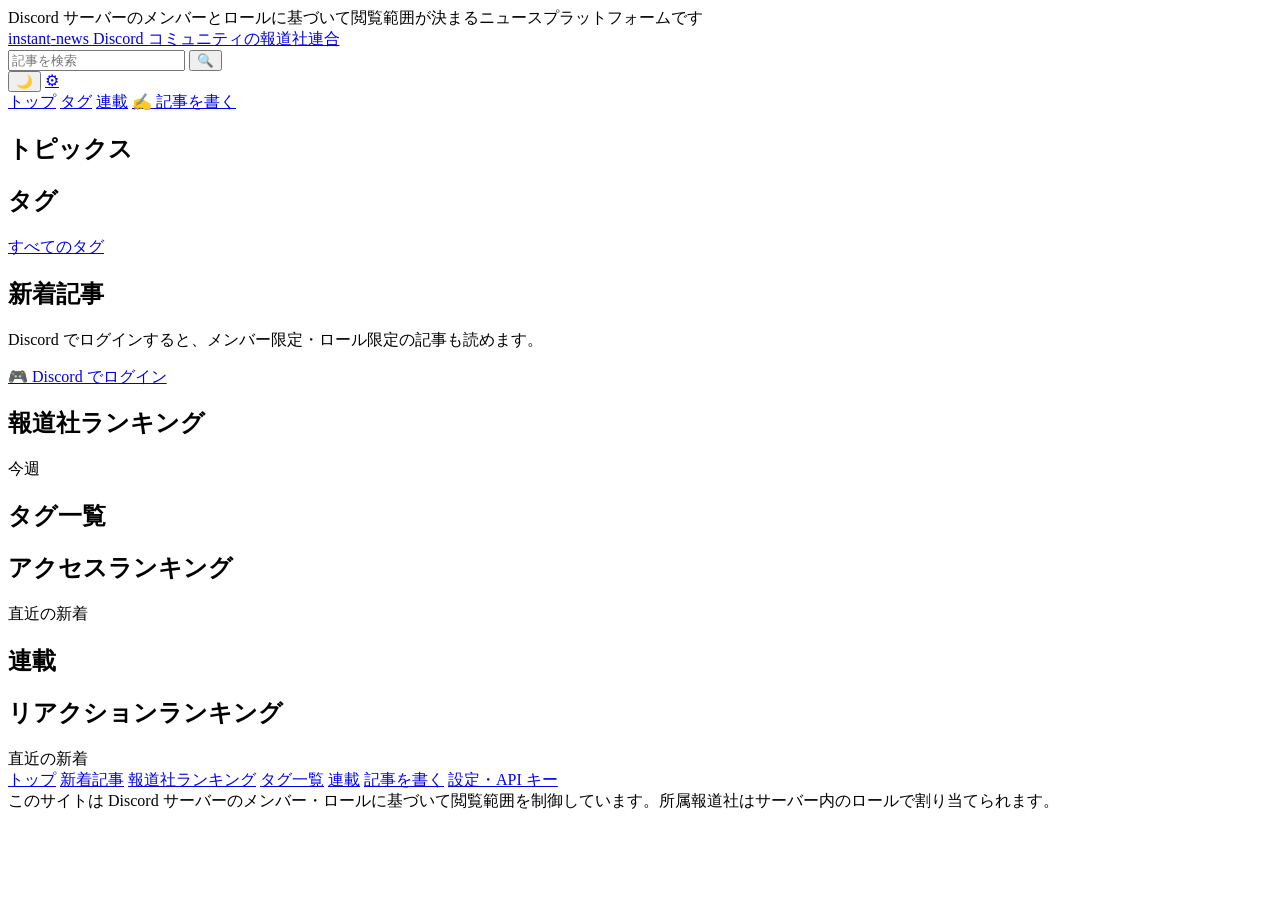
==== server/web/index.html @ e4c3b44e "Build the header and nav on every page from js/chrome.js - Replace the per-page header account area," ====
<!DOCTYPE html>
<html lang="ja">
<head>
<meta charset="UTF-8">
<meta name="viewport" content="width=device-width, initial-scale=1">
<title>instant-news</title>
<link rel="stylesheet" href="/static/css/style.css">
<!-- theme.js はモジュールではないため type を付けずに読み込む。head で同期的に読むのは、保存されたテーマを描画前に適用し、既定テーマで一瞬描画されてから切り替わるのを避けるため。 -->
<script src="/static/js/theme.js"></script>
</head>
<body>

<!-- 上部ユーティリティ帯 -->
<div class="topbar">
  <div class="container">
    <span class="promo">Discord サーバーのメンバーとロールに基づいて閲覧範囲が決まるニュースプラットフォームです</span>
  </div>
</div>

<!-- ロゴ・検索・ログイン -->
<header class="masthead">
  <div class="container">
    <a class="logo" href="/">
      <span class="mark">instant<span>-news</span></span>
      <span class="tag">Discord コミュニティの報道社連合</span>
    </a>
    <!-- 検索の宛先はトップ自身(/?q=)。検索結果の専用ページは無く、記事一覧の絞り込みをトップの状態として表す。 -->
    <form class="search" action="/" method="get">
      <input type="text" name="q" id="search-input" placeholder="記事を検索" aria-label="記事を検索">
      <button type="submit" aria-label="検索">🔍</button>
    </form>
    <!-- アカウント欄(ログイン導線、またはログイン済みの利用者名とログアウト)は js/chrome.js がこの先頭へ差し込む。 -->
    <div class="actions" data-actions>
      <button class="icon-btn" type="button" data-theme-toggle aria-label="テーマを切り替える">🌙</button>
      <a class="icon-btn" href="/settings" aria-label="設定">⚙</a>
    </div>
  </div>
</header>

<!--
  グローバルナビ。主役はカテゴリ(記事の主分類、単一必須)で、js/chrome.js が GET /api/categories から position 順に spacer の手前へ足す。
  カテゴリ集合はデプロイごとに異なるため、この HTML には 1 つも書かない。
  機能系の導線は spacer の右へ寄せて、別種であることを示す。
  トップは既定で現在地とし、欄のページ(/categories/{slug})では chrome.js がこの印を降ろして当の欄へ移す。
-->
<nav class="globalnav">
  <div class="container" data-globalnav>
    <a href="/" class="active">トップ</a>
    <span class="spacer"></span>
    <a href="#tags" class="util">タグ</a>
    <a href="#series" class="util">連載</a>
    <a href="/editor" class="write">✍ 記事を書く</a>
  </div>
</nav>

<noscript>
  <div class="container">
    <div class="notice"><span class="ic">⚠</span><div>このページは記事を JavaScript で読み込みます。JavaScript を有効にしてください。個々の記事のページは JavaScript 無しでも読めます。</div></div>
  </div>
</noscript>

<div class="container">
  <!-- 広告枠(header)。「広告」ラベルは style.css の .adslot::after が描画するため、この class を外してはならない。候補が無ければ api.js が枠ごと取り除く。 -->
  <div class="adslot header" id="ad-header">
    <div class="creative"></div>
  </div>
</div>

<main class="container layout">
  <!-- ===================== メイン列 ===================== -->
  <div class="main">

    <!-- 速報帯。一覧内のバッジだけでは埋もれるため専用の帯を置く。速報が無ければ帯そのものを出さない。 -->
    <div class="breaking-band" id="breaking" hidden></div>

    <!-- トピックス -->
    <section class="card">
      <div class="section-head">
        <h2>トピックス</h2>
      </div>
      <div class="body" id="topics-body"></div>
    </section>

    <!-- タグ。並べ替えと件数表示は応答に記事数が含まれる場合のみ行い、含まれない場合は取得した順に出す。 -->
    <section class="card trend">
      <div class="section-head">
        <h2>タグ</h2>
        <a class="more" href="#tags">すべてのタグ</a>
      </div>
      <div class="body" id="trend-body"></div>
    </section>

    <!--
      記事一覧。トップでは新着(latest_only=1)、/categories/{slug} ではその欄、?q= では検索結果、?series= ではその連載を出す。
      各行に 報道社 → カテゴリ → タグ → 記者 の順でメタを出す。報道社を一覧でも出すのは、加盟社の可視性を担保するため。
    -->
    <section class="card" id="articles">
      <div class="section-head">
        <h2 id="articles-title">新着記事</h2>
        <span class="more" id="articles-count" hidden></span>
      </div>
      <ul class="articles" id="articles-list"></ul>
      <div class="body" id="articles-status" hidden></div>
      <div class="body" id="articles-pager" style="text-align:center;" hidden></div>
    </section>

  </div>

  <!-- ===================== サイドバー ===================== -->
  <aside class="side">

    <!-- ログイン導線。ログイン済みなら取り除く。 -->
    <section class="card login-card" id="login-card">
      <div class="body">
        <p>Discord でログインすると、メンバー限定・ロール限定の記事も読めます。</p>
        <a class="btn-discord" data-login href="/auth/login">🎮 Discord でログイン</a>
      </div>
    </section>

    <!-- 報道社ランキング。投票もコメントも Discord へ委譲しているため、その写しの集計で算出できる。 -->
    <section class="card" id="publisher-ranking">
      <div class="section-head">
        <h2>報道社ランキング</h2>
        <span class="more">今週</span>
      </div>
      <div id="publisher-ranking-body"></div>
    </section>

    <!-- タグの全件。数が可変でナビに列挙できないため、トピック別に辿る入口はここが担う。 -->
    <section class="card" id="tags">
      <div class="section-head">
        <h2>タグ一覧</h2>
      </div>
      <div id="tagcloud-body"></div>
    </section>

    <!-- 広告枠(sidebar) -->
    <div class="adslot sidebar card" id="ad-sidebar">
      <div class="creative"></div>
    </div>

    <!-- アクセスランキング。全期間を集計する API は無いため、新着の取得結果を閲覧数で並べ替えたものであることを見出しの脇に明示する。 -->
    <section class="card">
      <div class="section-head">
        <h2>アクセスランキング</h2>
        <span class="more">直近の新着</span>
      </div>
      <div id="view-ranking-body"></div>
    </section>

    <!-- 連載(マガジン) -->
    <section class="card" id="series">
      <div class="section-head">
        <h2>連載</h2>
      </div>
      <div id="series-body"></div>
    </section>

    <!-- リアクションランキング。アクセスランキングと同じく、直近の新着の中での順位。 -->
    <section class="card">
      <div class="section-head">
        <h2>リアクションランキング</h2>
        <span class="more">直近の新着</span>
      </div>
      <div id="reaction-ranking-body"></div>
    </section>

  </aside>
</main>

<!-- フッター -->
<footer class="site-footer">
  <div class="container">
    <nav>
      <a href="/">トップ</a>
      <a href="#articles">新着記事</a>
      <a href="#publisher-ranking">報道社ランキング</a>
      <a href="#tags">タグ一覧</a>
      <a href="#series">連載</a>
      <a href="/editor">記事を書く</a>
      <a href="/settings">設定・API キー</a>
    </nav>
    <div class="copy">このサイトは Discord サーバーのメンバー・ロールに基づいて閲覧範囲を制御しています。所属報道社はサーバー内のロールで割り当てられます。</div>
  </div>
</footer>

<script type="module">
import { get, qs, escapeHtml, formatDateTime, articleUrl, renderAdSlot } from '/static/js/api.js';
import { mountChrome, listOf, displayName, avatarHtml, pubLogoHtml, tagIconHtml, cssUrlRaw } from '/static/js/chrome.js';

/* 1 度に取得する記事の件数。記事一覧に加えて、速報帯・トピックス・サイドバーの 2 つのランキングも同じ取得結果から組み立てる。 */
const PER_PAGE = 20;

/* 直近の新着。速報帯・トピックス・サイドバーのランキングが共有する。latest_only=1 は、相場のような定期記事の欄(categories.include_in_latest = 0)を横断的な新着から外す。 */
const LATEST_URL = '/api/articles' + qs({ latest_only: 1, page: 1, per_page: PER_PAGE });

/* 公開からこの時間内なら NEW を付ける。 */
const NEW_WITHIN_MS = 24 * 60 * 60 * 1000;

/* 一覧 1 行に出すタグの上限。全て出すと行が伸びて見出しが埋もれるため、残りは記事面に譲る。 */
const TAGS_PER_ROW = 3;

/* サイドバーのタグ一覧に出す上限。超えた分は件数だけを伝える(タグの索引ページが無く、リンク先を作れないため)。 */
const TAGCLOUD_LIMIT = 40;

const VISIBILITY_BADGE = {
  public: { cls: 'vis-public', label: '全体公開' },
  members: { cls: 'vis-members', label: 'メンバー限定' },
  restricted: { cls: 'vis-restricted', label: 'ロール限定' },
};

/* ---------------------------------------------------------------- 取得 */

/** 複数の描画で使い回す取得。await する箇所が非同期に散り、その間だけ未処理の rejection として警告されるため、ここで空の catch を足しておく。実際のエラー処理は await する側の try/catch が行う。 */
function share(promise) {
  promise.catch(() => {});
  return promise;
}

/** 例外から読者に見せる短い理由を取り出す。 */
function reasonOf(e) {
  return e && e.message ? e.message : String(e);
}

/* ---------------------------------------------------------------- 描画の部品 */

/** 空状態・エラーの文言。空を黙って隠すと、読み込みに失敗したのか本当に無いのかが読者にも運用者にも分からなくなる。 */
function noticeHtml(text, kind = 'info') {
  const cls = kind === 'error' ? 'notice' : 'notice info';
  const ic = kind === 'error' ? '⚠' : 'ℹ';
  return `<div class="${cls}"><span class="ic">${ic}</span><div>${escapeHtml(text)}</div></div>`;
}

/** data-bg へ退避しておいた画像 URL を背景として適用する。HTML を組み立てる段では属性値としてエスケープしておき、CSS としての解釈をこの 1 箇所へ集約する(style 属性へ文字列連結で差し込むと、URL の中身が CSS として解釈されうる)。style プロパティへの代入は HTML を経由しないため、HTML エスケープを掛けない cssUrlRaw を使う。 */
function applyBackgrounds(root) {
  for (const el of root.querySelectorAll('[data-bg]')) {
    el.style.backgroundImage = cssUrlRaw(el.dataset.bg);
    el.removeAttribute('data-bg');
  }
}

/** 差し込みと背景の適用をまとめて行う。 */
function setHtml(el, html) {
  el.innerHTML = html;
  applyBackgrounds(el);
}

/** 文言を出して領域を見せる。空の .body を残すと余白だけが居座るため、出すときに hidden を外す。 */
function showNotice(el, text, kind) {
  el.innerHTML = noticeHtml(text, kind);
  el.hidden = false;
}

/** サムネイル。カバー画像を持たない記事は灰色の枠のままにする(別の画像で埋めない)。 */
function thumbHtml(article, cls) {
  if (article.cover_image_url) return `<div class="${cls} ph" data-bg="${escapeHtml(article.cover_image_url)}"></div>`;
  return `<div class="${cls}"></div>`;
}

/** 公開直後の記事か。 */
function isNew(article) {
  const t = article.published_at ? new Date(article.published_at).getTime() : NaN;
  return Number.isFinite(t) && Date.now() - t < NEW_WITHIN_MS;
}

/** 公開時刻。秒まで出すのは、同じ分内に並んだ記事の前後関係を読めるようにするため。 */
function timeHtml(iso) {
  if (!iso) return '';
  return `<time datetime="${escapeHtml(iso)}">${escapeHtml(formatDateTime(iso))}</time>`;
}

/* ---------------------------------------------------------------- 記事一覧の行 */

/** 記事広告の開示。「広告」の 2 文字だけでは誰の広告か分からず開示にならないため、広告主名を必ず添える。名前が欠けている場合は黙って省かずに欠落そのものを出す(開示の不備は隠すべきものではない)。 */
function sponsorHtml(article) {
  if (article.sponsor_name) return `<span>提供: ${escapeHtml(article.sponsor_name)}</span>`;
  return '<span>提供元の表示がありません</span>';
}

/** 一覧 1 行のメタ情報。報道社を先頭側に置くのは、加盟社の可視性を一覧でも担保するため。 */
function metaHtml(article) {
  const parts = [];
  if (article.is_breaking) parts.push('<span class="badge breaking">速報</span>');
  if (article.is_sponsored) parts.push('<span class="badge sponsored">広告</span>');
  if (article.publisher) {
    const state = article.publisher.stance === 'state' ? '<span class="state">国営</span>' : '';
    parts.push(`<span class="publisher">${pubLogoHtml(article.publisher)}${escapeHtml(article.publisher.name)}${state}</span>`);
  }
  if (article.category) parts.push(`<span class="cat-chip">${escapeHtml(article.category.name)}</span>`);
  for (const tag of (article.tags || []).slice(0, TAGS_PER_ROW)) parts.push(`<span class="tag-chip">#${escapeHtml(tag.name)}</span>`);
  if (article.is_sponsored) parts.push(sponsorHtml(article));
  // byline_mode が publisher の記事は報道社名だけで署名する(著者は監査のために保持されるが表には出さない)。
  if (article.byline_mode !== 'publisher' && article.author) parts.push(`<span class="author">${avatarHtml(article.author)}${escapeHtml(displayName(article.author))}</span>`);
  if (article.comment_count) parts.push(`<span class="thread">${article.comment_count}</span>`);
  // 0 は「まだ誰も投票していない」ことを表すため出さないが、負の点数は出す(隠すと賛否が割れた記事が無風に見える)。
  if (article.score) parts.push(`<span class="react">${article.score > 0 ? '▲' : '▼'}${Math.abs(article.score)}</span>`);
  const vis = VISIBILITY_BADGE[article.visibility];
  if (vis) parts.push(`<span class="badge ${vis.cls}">${vis.label}</span>`);
  parts.push(timeHtml(article.published_at));
  return `<div class="meta">${parts.join('')}</div>`;
}

/** 記事一覧の 1 行。行全体が記事へのリンクであるため、報道社・カテゴリ・タグは入れ子のリンクにできない(HTML として不正になる)。 */
function articleRowHtml(article) {
  return `<li><a class="article-row" href="${escapeHtml(articleUrl(article.slug))}">${thumbHtml(article, 'thumb')}<div><p class="title">${escapeHtml(article.title)}</p>${metaHtml(article)}</div></a></li>`;
}

/** トピックスの見出しに添えるバッジ。全体公開は付けない(ここでは既定であり、付けると限定公開の記事が埋もれる)。 */
function topicBadgesHtml(article) {
  const parts = [];
  if (article.is_breaking) parts.push('<span class="badge breaking">速報</span>');
  if (isNew(article)) parts.push('<span class="badge new">NEW</span>');
  if (article.is_sponsored) parts.push('<span class="badge sponsored">広告</span>');
  const vis = VISIBILITY_BADGE[article.visibility];
  if (vis && article.visibility !== 'public') parts.push(`<span class="badge ${vis.cls}">${vis.label}</span>`);
  return parts.join('');
}

/* ---------------------------------------------------------------- 表示する一覧の決定 */

/**
 * URL から、記事一覧に何を出すかを決める。
 * /categories/{slug} は欄のページ(この場合 latest_only は付けない。新着一覧から外した欄の記事も、その欄のページには出る)。
 * 検索(?q=)と連載(?series=)に専用のページ経路が無いため、トップの状態として表す。
 */
function resolveView() {
  const params = new URLSearchParams(location.search);
  const parsed = Number.parseInt(params.get('page') || '1', 10);
  const page = Number.isFinite(parsed) && parsed > 0 ? parsed : 1;

  const matched = location.pathname.match(/^\/categories\/([^/]+)\/?$/);
  if (matched) return { kind: 'category', slug: decodeURIComponent(matched[1]), page };

  const q = (params.get('q') || '').trim();
  if (q) return { kind: 'search', q, page };

  const series = (params.get('series') || '').trim();
  if (series) return { kind: 'series', slug: series, page };

  return { kind: 'latest', page };
}

/** 表示する一覧の取得先。 */
function listUrl(view) {
  switch (view.kind) {
    case 'category': return '/api/articles' + qs({ category: view.slug, page: view.page, per_page: PER_PAGE });
    case 'search': return '/api/search' + qs({ q: view.q, page: view.page });
    case 'series': return '/api/articles' + qs({ series: view.slug, page: view.page, per_page: PER_PAGE });
    default: return '/api/articles' + qs({ latest_only: 1, page: view.page, per_page: PER_PAGE });
  }
}

/** ページを送る先。現在の絞り込み(欄・検索語・連載)を保ったままページ番号だけを差し替える。 */
function pageHref(page) {
  const url = new URL(location.href);
  if (page <= 1) url.searchParams.delete('page');
  else url.searchParams.set('page', String(page));
  return url.pathname + url.search;
}

/** 一覧の見出し。連載の題は記事が持つ連載情報から取る(連載 1 件を引く要求を増やさずに済む)。 */
function headingFor(view, categories, items) {
  if (view.kind === 'category') {
    const found = categories.find((c) => c.slug === view.slug);
    return found ? found.name : view.slug;
  }
  if (view.kind === 'search') return `「${view.q}」の検索結果`;
  if (view.kind === 'series') {
    const withSeries = items.find((a) => a.series && a.series.title);
    return `連載「${withSeries ? withSeries.series.title : view.slug}」`;
  }
  return '新着記事';
}

/** 一覧が 0 件のときの文言。 */
function emptyTextFor(view) {
  if (view.kind === 'category') return 'この欄の記事はまだありません。';
  if (view.kind === 'search') return `「${view.q}」に一致する記事はありません。`;
  if (view.kind === 'series') return 'この連載の記事はまだありません。';
  return '新着の記事はまだありません。新着一覧に含めない設定の欄(相場のような定期記事の欄)の記事は、その欄のページに出ます。';
}

/* ---------------------------------------------------------------- 各領域の描画 */

/**
 * ヘッダのアカウント欄・管理導線・ナビのカテゴリは js/chrome.js が組み立てる。ここが足すのは、このページにしか無いサイドバーのログイン誘いの扱いだけである。
 * ログイン済みならその誘いは意味を失うため取り除き、未ログインなら戻り先を今のページにしたログイン URL を入れる。
 * カテゴリは記事一覧の側でも使うため、同じ約束を渡して要求を重ねない。欄のページでは、その欄を現在地として示す。
 */
async function mountAccountAndNav(view, categoriesP) {
  const viewer = await mountChrome(undefined, {
    activeCategory: view.kind === 'category' ? view.slug : null,
    categories: categoriesP,
  });

  const card = document.getElementById('login-card');
  if (!card) return;
  // GET /api/me は未ログインなら null を返す(401 を api.js が畳む)。返ってきた時点でログイン済みであり、user は必ず入っている。
  if (viewer) {
    card.remove();
    return;
  }
  for (const a of card.querySelectorAll('[data-login]')) a.href = '/auth/login' + qs({ redirect_to: location.pathname + location.search });
}

/** 記事一覧。 */
async function mountArticles(view, listP, categoriesP) {
  const titleEl = document.getElementById('articles-title');
  const countEl = document.getElementById('articles-count');
  const listEl = document.getElementById('articles-list');
  const statusEl = document.getElementById('articles-status');
  const pagerEl = document.getElementById('articles-pager');

  let data;
  try {
    data = await listP;
  } catch (e) {
    showNotice(statusEl, `記事一覧を読み込めませんでした(${reasonOf(e)})`, 'error');
    return;
  }
  const items = listOf(data);

  let categories = [];
  try {
    categories = listOf(await categoriesP);
  } catch (e) {
    // 欄の名前を解決できないだけであり、一覧そのものは出せる。見出しは slug のまま出る。
    console.error('カテゴリを取得できませんでした', e);
  }

  const heading = headingFor(view, categories, items);
  titleEl.textContent = heading;
  document.title = view.kind === 'latest' ? 'instant-news' : `${heading} — instant-news`;

  if (Number.isFinite(data && data.total)) {
    countEl.textContent = `全 ${data.total} 件`;
    countEl.hidden = false;
  }

  if (!items.length) {
    showNotice(statusEl, emptyTextFor(view), 'info');
    return;
  }
  setHtml(listEl, items.map(articleRowHtml).join(''));

  const prev = view.page > 1 ? `<a href="${escapeHtml(pageHref(view.page - 1))}">← 前のページ</a>` : '';
  const next = data && data.has_next ? `<a href="${escapeHtml(pageHref(view.page + 1))}">次のページ →</a>` : '';
  if (prev || next) {
    pagerEl.innerHTML = prev + (prev && next ? ' ・ ' : '') + next;
    pagerEl.hidden = false;
  }
}

/** 速報帯。速報が無ければ帯そのものを出さない(空の帯は「速報がある」という誤った合図になる)。 */
function renderBreaking(items) {
  const el = document.getElementById('breaking');
  const article = items.find((a) => a.is_breaking);
  if (!article) {
    el.remove();
    return;
  }
  el.innerHTML = `<span class="label">速報</span><a class="headline" href="${escapeHtml(articleUrl(article.slug))}">${escapeHtml(article.title)}</a>${timeHtml(article.published_at)}`;
  el.hidden = false;
}

/** トピックス。直近の新着の見出しと、カバー画像を持つ最新の記事。 */
function renderTopics(items, failure) {
  const el = document.getElementById('topics-body');
  if (failure) {
    el.innerHTML = noticeHtml(`トピックスを読み込めませんでした(${reasonOf(failure)})`, 'error');
    return;
  }
  if (!items.length) {
    el.innerHTML = noticeHtml('記事はまだありません。', 'info');
    return;
  }

  const headlines = items.slice(0, 8).map((a) => `<li><a href="${escapeHtml(articleUrl(a.slug))}">${escapeHtml(a.title)}${topicBadgesHtml(a)}</a></li>`).join('');
  const lead = items.find((a) => a.cover_image_url) || items[0];
  const featured = `<div class="featured"><a href="${escapeHtml(articleUrl(lead.slug))}">${thumbHtml(lead, 'thumb')}<p class="caption">${escapeHtml(lead.title)}</p></a></div>`;
  setHtml(el, `<div class="topics"><ul class="headlines">${headlines}</ul>${featured}</div><div class="topics-footer"><a href="#articles">記事一覧へ</a><a href="#tags">タグから探す</a></div>`);
}

/** サイドバーの記事ランキングの 1 行。 */
function rankingRowHtml(article, index, metaText) {
  return `<li><span class="rank-badge">${index + 1}</span><div><a class="r-title" href="${escapeHtml(articleUrl(article.slug))}">${escapeHtml(article.title)}</a><div class="r-meta">${escapeHtml(metaText)}</div></div>${thumbHtml(article, 'r-thumb')}</li>`;
}

/** 記事ランキングの共通の描画。順位は取得済みの新着の中でのものであり、全期間の集計ではない。 */
function renderRanking(bodyId, items, failure, { limit, compare, meta, empty }) {
  const el = document.getElementById(bodyId);
  if (failure) {
    el.innerHTML = `<div class="body">${noticeHtml(`ランキングを読み込めませんでした(${reasonOf(failure)})`, 'error')}</div>`;
    return;
  }
  const ranked = [...items].sort(compare).slice(0, limit);
  if (!ranked.length) {
    el.innerHTML = `<div class="body">${noticeHtml(empty, 'info')}</div>`;
    return;
  }
  setHtml(el, `<ol class="ranking">${ranked.map((a, i) => rankingRowHtml(a, i, meta(a))).join('')}</ol>`);
}

/** 速報帯・トピックス・サイドバーの記事ランキングを、1 回の新着の取得から組み立てる。 */
async function mountFromLatest(latestP) {
  let items = [];
  let failure = null;
  try {
    items = listOf(await latestP);
  } catch (e) {
    failure = e;
  }

  if (!failure) renderBreaking(items);
  else document.getElementById('breaking').remove();

  renderTopics(items, failure);

  renderRanking('view-ranking-body', items, failure, {
    limit: 5,
    compare: (a, b) => b.view_count - a.view_count,
    meta: (a) => {
      const by = a.publisher ? a.publisher.name : displayName(a.author);
      return by ? `${by} ・ ${a.view_count} 表示` : `${a.view_count} 表示`;
    },
    empty: '記事はまだありません。',
  });

  renderRanking('reaction-ranking-body', items, failure, {
    limit: 3,
    compare: (a, b) => (b.score + b.comment_count) - (a.score + a.comment_count),
    meta: (a) => `${a.score > 0 ? '▲' : (a.score < 0 ? '▼' : '±')}${Math.abs(a.score)} ・ 💬 ${a.comment_count}`,
    empty: '記事はまだありません。',
  });
}

/** 記事数。応答に含まれない場合は出さない(件数を装った値を作らない)。 */
function tagCount(tag) {
  return Number.isFinite(tag.article_count) ? tag.article_count : null;
}

/** タグの 2 つの領域を 1 回の取得から組み立てる。上のカードは記事数の多い順の抜粋、サイドバーは全件の索引。 */
async function mountTags() {
  const trendEl = document.getElementById('trend-body');
  const cloudEl = document.getElementById('tagcloud-body');

  let tags;
  try {
    tags = listOf(await get('/api/tags'));
  } catch (e) {
    const text = `タグを読み込めませんでした(${reasonOf(e)})`;
    trendEl.innerHTML = noticeHtml(text, 'error');
    cloudEl.innerHTML = `<div class="body">${noticeHtml(text, 'error')}</div>`;
    return;
  }

  if (!tags.length) {
    trendEl.innerHTML = noticeHtml('タグはまだありません。', 'info');
    cloudEl.innerHTML = `<div class="body">${noticeHtml('タグはまだありません。', 'info')}</div>`;
    return;
  }

  // 記事数が応答に含まれる場合だけ多い順に並べ替える。含まれない場合は並べ替えの根拠が無いため、取得した順のまま出す。
  const ranked = [...tags].sort((a, b) => (tagCount(b) ?? -1) - (tagCount(a) ?? -1)).slice(0, 9);
  setHtml(trendEl, `<ol>${ranked.map((tag, i) => {
    const count = tagCount(tag);
    const countHtml = count === null ? '' : `<span class="count">${count} 件</span>`;
    return `<li><span class="rank">${i + 1}</span><a class="kw" href="/tags/${encodeURIComponent(tag.slug)}">#${escapeHtml(tag.name)}</a>${countHtml}</li>`;
  }).join('')}</ol>`);

  const shown = tags.slice(0, TAGCLOUD_LIMIT);
  const chips = shown.map((tag) => {
    const count = tagCount(tag);
    const countHtml = count === null ? '' : ` <b>${count}</b>`;
    return `<a href="/tags/${encodeURIComponent(tag.slug)}">${tagIconHtml(tag)}#${escapeHtml(tag.name)}${countHtml}</a>`;
  }).join('');
  const rest = tags.length - shown.length;
  const restHtml = rest > 0 ? `<div class="body">${noticeHtml(`ほかに ${rest} 件のタグがあります。記事のタグから辿れます。`, 'info')}</div>` : '';
  setHtml(cloudEl, `<div class="tagcloud">${chips}</div>${restHtml}`);
}

/** 連載。連載そのもののページ経路が無いため、題はトップの一覧を連載で絞った状態(/?series=)へ繋ぐ。 */
async function mountSeries() {
  const el = document.getElementById('series-body');
  let series;
  try {
    series = listOf(await get('/api/series'));
  } catch (e) {
    el.innerHTML = `<div class="body">${noticeHtml(`連載を読み込めませんでした(${reasonOf(e)})`, 'error')}</div>`;
    return;
  }
  if (!series.length) {
    el.innerHTML = `<div class="body">${noticeHtml('連載はまだありません。', 'info')}</div>`;
    return;
  }
  setHtml(el, `<ul class="series">${series.slice(0, 5).map((s) => {
    const cover = s.cover_image_url ? `<div class="cover ph" data-bg="${escapeHtml(s.cover_image_url)}"></div>` : '<div class="cover"></div>';
    const href = '/' + qs({ series: s.slug });
    return `<li>${cover}<div><a class="s-title" href="${escapeHtml(href)}">${escapeHtml(s.title)}</a><div class="s-count">${escapeHtml(displayName(s.owner))}</div></div></li>`;
  }).join('')}</ul>`);
}

/** 報道社ランキング。score はサーバーが記事ごとの規則で求めた値であり(規則は docs/api.md を参照)、賛成数とコメント数はその内訳ではなく素の合計として各行に添える。 */
async function mountPublisherRanking() {
  const el = document.getElementById('publisher-ranking-body');
  let rows;
  try {
    rows = listOf(await get('/api/rankings/publishers' + qs({ days: 7, limit: 5 })));
  } catch (e) {
    el.innerHTML = `<div class="body">${noticeHtml(`報道社ランキングを読み込めませんでした(${reasonOf(e)})`, 'error')}</div>`;
    return;
  }
  if (!rows.length) {
    el.innerHTML = `<div class="body">${noticeHtml('今週はまだ集計できる記事がありません。', 'info')}</div>`;
    return;
  }
  setHtml(el, `<ol class="pub-ranking">${rows.map((row, i) => {
    const p = row.publisher;
    const meta = `記事 ${row.article_count} ・ ▲ ${row.up_count} ・ 💬 ${row.comment_count}`;
    return `<li><span class="rank-badge">${i + 1}</span>${pubLogoHtml(p)}<div><a class="p-name" href="/publishers/${encodeURIComponent(p.slug)}">${escapeHtml(p.name)}</a><div class="p-meta">${escapeHtml(meta)}</div></div><span class="p-score">${row.score}</span></li>`;
  }).join('')}</ol>`);
}

/* ---------------------------------------------------------------- 起点 */

const view = resolveView();
if (view.kind === 'search') document.getElementById('search-input').value = view.q;

const categoriesP = share(get('/api/categories'));
const latestP = share(get(LATEST_URL));
// トップの 1 ページ目は速報帯・トピックス・ランキングと同じ取得で足りるため、同じ約束を使い回して要求を重ねない。
const listP = listUrl(view) === LATEST_URL ? latestP : share(get(listUrl(view)));

// 各領域は独立して描画する。1 つの取得が失敗しても、他の領域はその領域なりの文言を出して残る。
mountAccountAndNav(view, categoriesP);
mountArticles(view, listP, categoriesP);
mountFromLatest(latestP);
mountTags();
mountSeries();
mountPublisherRanking();
renderAdSlot(document.getElementById('ad-header'), 'header');
renderAdSlot(document.getElementById('ad-sidebar'), 'sidebar');
</script>
</body>
</html>
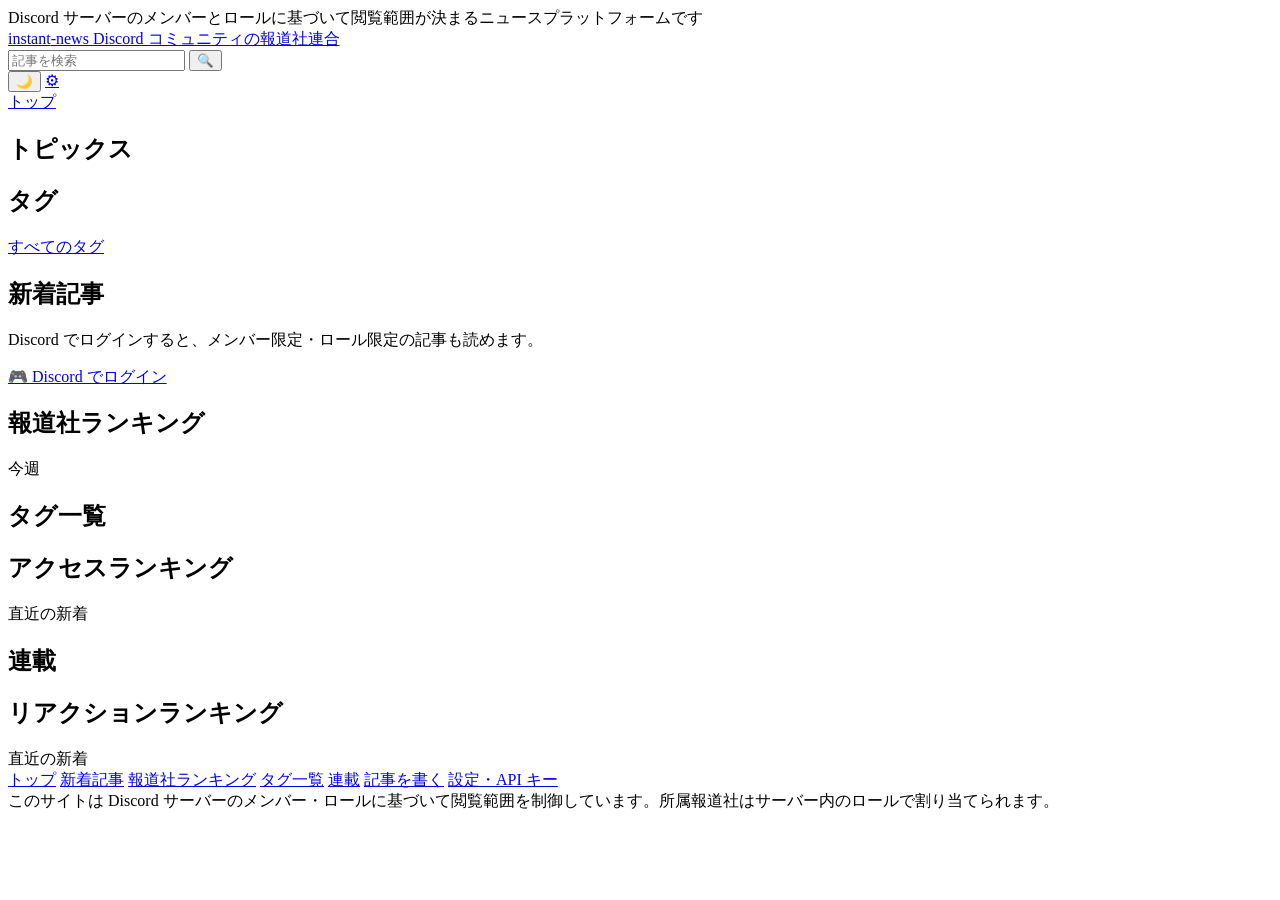
==== commit 1dcd8c4f: "Make the frontend responsive from desktop down to phones - Rework style.css around three width tiers" ====
--- a/server/web/index.html
+++ b/server/web/index.html
@@ -32,7 +32,7 @@
     <!-- アカウント欄(ログイン導線、またはログイン済みの利用者名とログアウト)は js/chrome.js がこの先頭へ差し込む。 -->
     <div class="actions" data-actions>
       <button class="icon-btn" type="button" data-theme-toggle aria-label="テーマを切り替える">🌙</button>
-      <a class="icon-btn" href="/settings" aria-label="設定">⚙</a>
+      <a class="icon-btn acct" href="/settings" aria-label="設定">⚙</a>
     </div>
   </div>
 </header>
@@ -40,16 +40,13 @@
 <!--
   グローバルナビ。主役はカテゴリ(記事の主分類、単一必須)で、js/chrome.js が GET /api/categories から position 順に spacer の手前へ足す。
   カテゴリ集合はデプロイごとに異なるため、この HTML には 1 つも書かない。
-  機能系の導線は spacer の右へ寄せて、別種であることを示す。
+  機能系の導線(タグ・連載・管理・記事を書く)も chrome.js が spacer の右へ足す。ページごとに書くと食い違うためであり、実際そうなっていた(この帯だけが タグ・連載 を持ち、他の 6 ページは持っていなかった)。スマホではこれらがドロワーへ移る。
   トップは既定で現在地とし、欄のページ(/categories/{slug})では chrome.js がこの印を降ろして当の欄へ移す。
 -->
 <nav class="globalnav">
   <div class="container" data-globalnav>
     <a href="/" class="active">トップ</a>
     <span class="spacer"></span>
-    <a href="#tags" class="util">タグ</a>
-    <a href="#series" class="util">連載</a>
-    <a href="/editor" class="write">✍ 記事を書く</a>
   </div>
 </nav>
 
@@ -185,7 +182,7 @@
 </footer>
 
 <script type="module">
-import { get, qs, escapeHtml, formatDateTime, articleUrl, renderAdSlot } from '/static/js/api.js';
+import { get, qs, escapeHtml, formatDateTime, articleUrl, renderAdSlot, mediaVariant } from '/static/js/api.js';
 import { mountChrome, listOf, displayName, avatarHtml, pubLogoHtml, tagIconHtml, cssUrlRaw } from '/static/js/chrome.js';
 
 /* 1 度に取得する記事の件数。記事一覧に加えて、速報帯・トピックス・サイドバーの 2 つのランキングも同じ取得結果から組み立てる。 */
@@ -251,9 +248,13 @@
   el.hidden = false;
 }
 
-/** サムネイル。カバー画像を持たない記事は灰色の枠のままにする(別の画像で埋めない)。 */
+/**
+ * サムネイル。カバー画像を持たない記事は灰色の枠のままにする(別の画像で埋めない)。
+ * この関数が通す 3 つの枠(一覧の 128px・注目記事の 168px・ランキングの 52px)はいずれも 400px 以下であるため、原寸ではなく 400w を引く。カバーは記事面の主役として撮られた原寸の画像であり、一覧のために原寸を落とさせると、読者は見えている絵の数倍のバイト列を毎回受け取ることになる。
+ */
 function thumbHtml(article, cls) {
-  if (article.cover_image_url) return `<div class="${cls} ph" data-bg="${escapeHtml(article.cover_image_url)}"></div>`;
+  const url = mediaVariant(article.cover_image_url, '400w');
+  if (url) return `<div class="${cls} ph" data-bg="${escapeHtml(url)}"></div>`;
   return `<div class="${cls}"></div>`;
 }
 
@@ -594,7 +595,8 @@
     return;
   }
   setHtml(el, `<ul class="series">${series.slice(0, 5).map((s) => {
-    const cover = s.cover_image_url ? `<div class="cover ph" data-bg="${escapeHtml(s.cover_image_url)}"></div>` : '<div class="cover"></div>';
+    const coverUrl = mediaVariant(s.cover_image_url, '400w');
+    const cover = coverUrl ? `<div class="cover ph" data-bg="${escapeHtml(coverUrl)}"></div>` : '<div class="cover"></div>';
     const href = '/' + qs({ series: s.slug });
     return `<li>${cover}<div><a class="s-title" href="${escapeHtml(href)}">${escapeHtml(s.title)}</a><div class="s-count">${escapeHtml(displayName(s.owner))}</div></div></li>`;
   }).join('')}</ul>`);
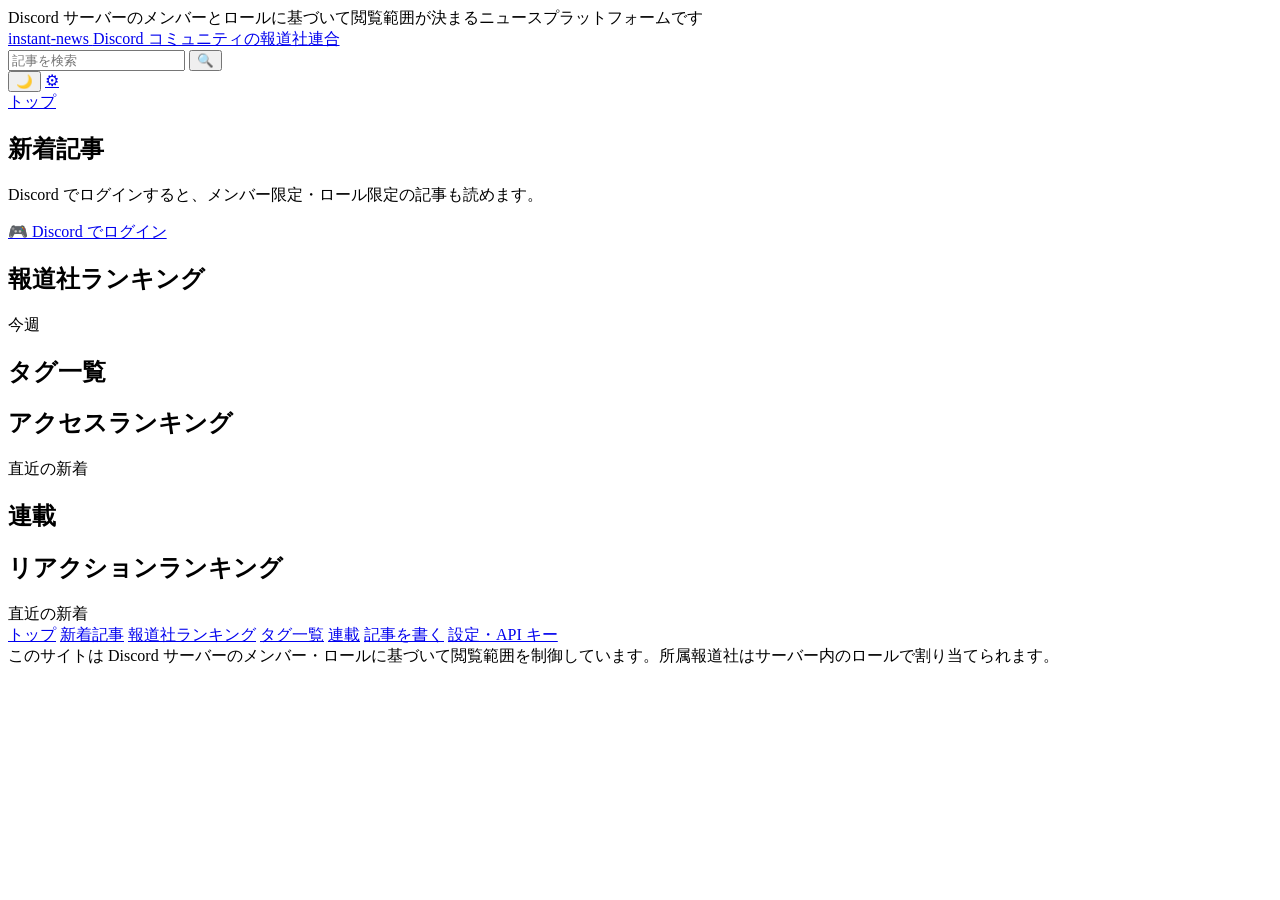
==== commit e4ed5266: "Rework the article listing rows and trim the home page cards - Make only the title link to the artic" ====
--- a/server/web/index.html
+++ b/server/web/index.html
@@ -5,31 +5,31 @@
 <meta name="viewport" content="width=device-width, initial-scale=1">
 <title>instant-news</title>
 <link rel="stylesheet" href="/static/css/style.css">
-<!-- theme.js はモジュールではないため type を付けずに読み込む。head で同期的に読むのは、保存されたテーマを描画前に適用し、既定テーマで一瞬描画されてから切り替わるのを避けるため。 -->
+<!-- theme.js is not a module, so it is loaded without type. It runs synchronously in head so the saved theme is applied before the first paint, instead of painting the default theme for an instant and then switching. -->
 <script src="/static/js/theme.js"></script>
 </head>
 <body>
 
-<!-- 上部ユーティリティ帯 -->
+<!-- Top utility bar -->
 <div class="topbar">
   <div class="container">
     <span class="promo">Discord サーバーのメンバーとロールに基づいて閲覧範囲が決まるニュースプラットフォームです</span>
   </div>
 </div>
 
-<!-- ロゴ・検索・ログイン -->
+<!-- Logo, search, login -->
 <header class="masthead">
   <div class="container">
     <a class="logo" href="/">
       <span class="mark">instant<span>-news</span></span>
       <span class="tag">Discord コミュニティの報道社連合</span>
     </a>
-    <!-- 検索の宛先はトップ自身(/?q=)。検索結果の専用ページは無く、記事一覧の絞り込みをトップの状態として表す。 -->
+    <!-- The search form targets the home page itself (/?q=). There is no dedicated search-results page: filtering the article listing is expressed as a state of the home page. -->
     <form class="search" action="/" method="get">
       <input type="text" name="q" id="search-input" placeholder="記事を検索" aria-label="記事を検索">
       <button type="submit" aria-label="検索">🔍</button>
     </form>
-    <!-- アカウント欄(ログイン導線、またはログイン済みの利用者名とログアウト)は js/chrome.js がこの先頭へ差し込む。 -->
+    <!-- js/chrome.js injects the account area (the login entry point, or the logged-in user name and logout) at the front of this. -->
     <div class="actions" data-actions>
       <button class="icon-btn" type="button" data-theme-toggle aria-label="テーマを切り替える">🌙</button>
       <a class="icon-btn acct" href="/settings" aria-label="設定">⚙</a>
@@ -38,10 +38,10 @@
 </header>
 
 <!--
-  グローバルナビ。主役はカテゴリ(記事の主分類、単一必須)で、js/chrome.js が GET /api/categories から position 順に spacer の手前へ足す。
-  カテゴリ集合はデプロイごとに異なるため、この HTML には 1 つも書かない。
-  機能系の導線(タグ・連載・管理・記事を書く)も chrome.js が spacer の右へ足す。ページごとに書くと食い違うためであり、実際そうなっていた(この帯だけが タグ・連載 を持ち、他の 6 ページは持っていなかった)。スマホではこれらがドロワーへ移る。
-  トップは既定で現在地とし、欄のページ(/categories/{slug})では chrome.js がこの印を降ろして当の欄へ移す。
+  The global nav. Its primary element is the categories (the article's primary classification, exactly one, mandatory); js/chrome.js adds them from GET /api/categories in position order, ahead of the spacer.
+  The category set differs per deployment, so not one of them is written into this HTML.
+  chrome.js also adds the utility links (tags, series, admin, write an article) to the right of the spacer. Writing them per page makes them drift apart, and in fact they had drifted: this bar alone carried tags and series while the other 6 pages carried neither. On phones they move into the drawer.
+  Home is the current location by default; on a section page (/categories/{slug}) chrome.js clears that marker and moves it onto that section.
 -->
 <nav class="globalnav">
   <div class="container" data-globalnav>
@@ -57,39 +57,22 @@
 </noscript>
 
 <div class="container">
-  <!-- 広告枠(header)。「広告」ラベルは style.css の .adslot::after が描画するため、この class を外してはならない。候補が無ければ api.js が枠ごと取り除く。 -->
+  <!-- Ad slot (header). The Sponsored label is drawn by .adslot::after in style.css, so this class must not be removed. If there is no candidate, api.js removes the whole slot. -->
   <div class="adslot header" id="ad-header">
     <div class="creative"></div>
   </div>
 </div>
 
 <main class="container layout">
-  <!-- ===================== メイン列 ===================== -->
+  <!-- Main column -->
   <div class="main">
 
-    <!-- 速報帯。一覧内のバッジだけでは埋もれるため専用の帯を置く。速報が無ければ帯そのものを出さない。 -->
+    <!-- The breaking-news band. A badge inside the listing alone gets buried, so breaking news gets a band of its own. If there is no breaking news the band itself is not rendered. -->
     <div class="breaking-band" id="breaking" hidden></div>
 
-    <!-- トピックス -->
-    <section class="card">
-      <div class="section-head">
-        <h2>トピックス</h2>
-      </div>
-      <div class="body" id="topics-body"></div>
-    </section>
-
-    <!-- タグ。並べ替えと件数表示は応答に記事数が含まれる場合のみ行い、含まれない場合は取得した順に出す。 -->
-    <section class="card trend">
-      <div class="section-head">
-        <h2>タグ</h2>
-        <a class="more" href="#tags">すべてのタグ</a>
-      </div>
-      <div class="body" id="trend-body"></div>
-    </section>
-
     <!--
-      記事一覧。トップでは新着(latest_only=1)、/categories/{slug} ではその欄、?q= では検索結果、?series= ではその連載を出す。
-      各行に 報道社 → カテゴリ → タグ → 記者 の順でメタを出す。報道社を一覧でも出すのは、加盟社の可視性を担保するため。
+      The article listing. On home it shows the latest (latest_only=1); on /categories/{slug} that section; on ?q= the search results; on ?series= that series.
+      Each row shows its meta in the order publisher, category, tags, reporter. The publisher appears in the listing too, to secure member publishers' prominence.
     -->
     <section class="card" id="articles">
       <div class="section-head">
@@ -103,10 +86,10 @@
 
   </div>
 
-  <!-- ===================== サイドバー ===================== -->
+  <!-- Sidebar -->
   <aside class="side">
 
-    <!-- ログイン導線。ログイン済みなら取り除く。 -->
+    <!-- The login entry point. Removed when already logged in. -->
     <section class="card login-card" id="login-card">
       <div class="body">
         <p>Discord でログインすると、メンバー限定・ロール限定の記事も読めます。</p>
@@ -114,7 +97,7 @@
       </div>
     </section>
 
-    <!-- 報道社ランキング。投票もコメントも Discord へ委譲しているため、その写しの集計で算出できる。 -->
+    <!-- The publisher ranking. Both votes and comments are delegated to Discord, so it can be computed by tallying the mirror. -->
     <section class="card" id="publisher-ranking">
       <div class="section-head">
         <h2>報道社ランキング</h2>
@@ -123,7 +106,7 @@
       <div id="publisher-ranking-body"></div>
     </section>
 
-    <!-- タグの全件。数が可変でナビに列挙できないため、トピック別に辿る入口はここが担う。 -->
+    <!-- Every tag. Their number varies, so they cannot be enumerated in the nav; this is the entry point for browsing by topic. -->
     <section class="card" id="tags">
       <div class="section-head">
         <h2>タグ一覧</h2>
@@ -131,12 +114,12 @@
       <div id="tagcloud-body"></div>
     </section>
 
-    <!-- 広告枠(sidebar) -->
+    <!-- Ad slot (sidebar) -->
     <div class="adslot sidebar card" id="ad-sidebar">
       <div class="creative"></div>
     </div>
 
-    <!-- アクセスランキング。全期間を集計する API は無いため、新着の取得結果を閲覧数で並べ替えたものであることを見出しの脇に明示する。 -->
+    <!-- The view ranking. No API tallies all of time, so the note beside the heading states outright that this is only the fetched latest articles sorted by view count. -->
     <section class="card">
       <div class="section-head">
         <h2>アクセスランキング</h2>
@@ -145,7 +128,7 @@
       <div id="view-ranking-body"></div>
     </section>
 
-    <!-- 連載(マガジン) -->
+    <!-- Series -->
     <section class="card" id="series">
       <div class="section-head">
         <h2>連載</h2>
@@ -153,7 +136,7 @@
       <div id="series-body"></div>
     </section>
 
-    <!-- リアクションランキング。アクセスランキングと同じく、直近の新着の中での順位。 -->
+    <!-- The reaction ranking. As with the view ranking, the rank is only within the recent latest articles. -->
     <section class="card">
       <div class="section-head">
         <h2>リアクションランキング</h2>
@@ -165,7 +148,7 @@
   </aside>
 </main>
 
-<!-- フッター -->
+<!-- Footer -->
 <footer class="site-footer">
   <div class="container">
     <nav>
@@ -185,19 +168,16 @@
 import { get, qs, escapeHtml, formatDateTime, articleUrl, renderAdSlot, mediaVariant } from '/static/js/api.js';
 import { mountChrome, listOf, displayName, avatarHtml, pubLogoHtml, tagIconHtml, cssUrlRaw } from '/static/js/chrome.js';
 
-/* 1 度に取得する記事の件数。記事一覧に加えて、速報帯・トピックス・サイドバーの 2 つのランキングも同じ取得結果から組み立てる。 */
+/* How many articles to fetch at once. The article listing, and also the breaking-news band and the sidebar's two rankings, are all built from the same fetch. */
 const PER_PAGE = 20;
 
-/* 直近の新着。速報帯・トピックス・サイドバーのランキングが共有する。latest_only=1 は、相場のような定期記事の欄(categories.include_in_latest = 0)を横断的な新着から外す。 */
+/* The recent latest articles, shared by the breaking-news band and the sidebar rankings. latest_only=1 drops sections of recurring articles such as market prices (categories.include_in_latest = 0) from the site-wide latest feed. */
 const LATEST_URL = '/api/articles' + qs({ latest_only: 1, page: 1, per_page: PER_PAGE });
 
-/* 公開からこの時間内なら NEW を付ける。 */
-const NEW_WITHIN_MS = 24 * 60 * 60 * 1000;
-
-/* 一覧 1 行に出すタグの上限。全て出すと行が伸びて見出しが埋もれるため、残りは記事面に譲る。 */
+/* Max tags shown on one listing row. Showing them all stretches the row and buries the headline, so the rest are left to the article page. */
 const TAGS_PER_ROW = 3;
 
-/* サイドバーのタグ一覧に出す上限。超えた分は件数だけを伝える(タグの索引ページが無く、リンク先を作れないため)。 */
+/* Max tags shown in the sidebar tag listing. Beyond it only the count is reported, because there is no tag index page to link to. */
 const TAGCLOUD_LIMIT = 40;
 
 const VISIBILITY_BADGE = {
@@ -206,29 +186,29 @@
   restricted: { cls: 'vis-restricted', label: 'ロール限定' },
 };
 
-/* ---------------------------------------------------------------- 取得 */
-
-/** 複数の描画で使い回す取得。await する箇所が非同期に散り、その間だけ未処理の rejection として警告されるため、ここで空の catch を足しておく。実際のエラー処理は await する側の try/catch が行う。 */
+/* Fetching */
+
+/** A fetch reused across several renders. The awaits are scattered asynchronously, and until they run the rejection is warned about as unhandled, so an empty catch here suppresses that. The real error handling is done by the try/catch at each await. */
 function share(promise) {
   promise.catch(() => {});
   return promise;
 }
 
-/** 例外から読者に見せる短い理由を取り出す。 */
+/** Extract from an exception the short reason to show the reader. */
 function reasonOf(e) {
   return e && e.message ? e.message : String(e);
 }
 
-/* ---------------------------------------------------------------- 描画の部品 */
-
-/** 空状態・エラーの文言。空を黙って隠すと、読み込みに失敗したのか本当に無いのかが読者にも運用者にも分からなくなる。 */
+/* Rendering pieces */
+
+/** Empty-state and error text. Silently hiding an empty result leaves neither the reader nor the operator able to tell a failed load from a genuinely empty one. */
 function noticeHtml(text, kind = 'info') {
   const cls = kind === 'error' ? 'notice' : 'notice info';
   const ic = kind === 'error' ? '⚠' : 'ℹ';
   return `<div class="${cls}"><span class="ic">${ic}</span><div>${escapeHtml(text)}</div></div>`;
 }
 
-/** data-bg へ退避しておいた画像 URL を背景として適用する。HTML を組み立てる段では属性値としてエスケープしておき、CSS としての解釈をこの 1 箇所へ集約する(style 属性へ文字列連結で差し込むと、URL の中身が CSS として解釈されうる)。style プロパティへの代入は HTML を経由しないため、HTML エスケープを掛けない cssUrlRaw を使う。 */
+/** Apply the image URL stashed in data-bg as a background. While the HTML is being built the URL is escaped as an attribute value, which concentrates interpreting it as CSS into this one place (string-concatenating it into a style attribute would let the URL's contents be interpreted as CSS). Assigning to the style property does not go through HTML, so use cssUrlRaw, which does not HTML-escape. */
 function applyBackgrounds(root) {
   for (const el of root.querySelectorAll('[data-bg]')) {
     el.style.backgroundImage = cssUrlRaw(el.dataset.bg);
@@ -236,21 +216,21 @@
   }
 }
 
-/** 差し込みと背景の適用をまとめて行う。 */
+/** Inject the HTML and apply the backgrounds in one step. */
 function setHtml(el, html) {
   el.innerHTML = html;
   applyBackgrounds(el);
 }
 
-/** 文言を出して領域を見せる。空の .body を残すと余白だけが居座るため、出すときに hidden を外す。 */
+/** Show the text and reveal the area. An empty .body would leave nothing but padding sitting there, so hidden is cleared only when there is something to show. */
 function showNotice(el, text, kind) {
   el.innerHTML = noticeHtml(text, kind);
   el.hidden = false;
 }
 
 /**
- * サムネイル。カバー画像を持たない記事は灰色の枠のままにする(別の画像で埋めない)。
- * この関数が通す 3 つの枠(一覧の 128px・注目記事の 168px・ランキングの 52px)はいずれも 400px 以下であるため、原寸ではなく 400w を引く。カバーは記事面の主役として撮られた原寸の画像であり、一覧のために原寸を落とさせると、読者は見えている絵の数倍のバイト列を毎回受け取ることになる。
+ * Thumbnail for the sidebar rankings. An article with no cover image is left as the grey box (do not fill it with some other image).
+ * The ranking box is 52px, well under 400px, so pull 400w rather than the original size. A cover is a full-size image shot as the primary element of the article page, and making a 52px box download the original would hand the reader several times the bytes of the picture they can actually see, every time.
  */
 function thumbHtml(article, cls) {
   const url = mediaVariant(article.cover_image_url, '400w');
@@ -258,42 +238,36 @@
   return `<div class="${cls}"></div>`;
 }
 
-/** 公開直後の記事か。 */
-function isNew(article) {
-  const t = article.published_at ? new Date(article.published_at).getTime() : NaN;
-  return Number.isFinite(t) && Date.now() - t < NEW_WITHIN_MS;
-}
-
-/** 公開時刻。秒まで出すのは、同じ分内に並んだ記事の前後関係を読めるようにするため。 */
+/** The publication time. Seconds are shown so that the order of articles falling within the same minute can be read. */
 function timeHtml(iso) {
   if (!iso) return '';
   return `<time datetime="${escapeHtml(iso)}">${escapeHtml(formatDateTime(iso))}</time>`;
 }
 
-/* ---------------------------------------------------------------- 記事一覧の行 */
-
-/** 記事広告の開示。「広告」の 2 文字だけでは誰の広告か分からず開示にならないため、広告主名を必ず添える。名前が欠けている場合は黙って省かずに欠落そのものを出す(開示の不備は隠すべきものではない)。 */
+/* Article listing rows */
+
+/** The sponsored-article disclosure. The Sponsored label on its own does not say whose ad it is and so is not a disclosure, which is why the advertiser's name is always attached. When the name is missing, render the omission itself rather than dropping it silently: a defective disclosure is not something to hide. */
 function sponsorHtml(article) {
   if (article.sponsor_name) return `<span>提供: ${escapeHtml(article.sponsor_name)}</span>`;
   return '<span>提供元の表示がありません</span>';
 }
 
-/** 一覧 1 行のメタ情報。報道社を先頭側に置くのは、加盟社の可視性を一覧でも担保するため。 */
+/** The meta for one listing row. The publisher goes near the front to secure member publishers' prominence in the listing too. */
 function metaHtml(article) {
   const parts = [];
   if (article.is_breaking) parts.push('<span class="badge breaking">速報</span>');
   if (article.is_sponsored) parts.push('<span class="badge sponsored">広告</span>');
   if (article.publisher) {
     const state = article.publisher.stance === 'state' ? '<span class="state">国営</span>' : '';
-    parts.push(`<span class="publisher">${pubLogoHtml(article.publisher)}${escapeHtml(article.publisher.name)}${state}</span>`);
-  }
-  if (article.category) parts.push(`<span class="cat-chip">${escapeHtml(article.category.name)}</span>`);
-  for (const tag of (article.tags || []).slice(0, TAGS_PER_ROW)) parts.push(`<span class="tag-chip">#${escapeHtml(tag.name)}</span>`);
+    parts.push(`<a class="publisher" href="/publishers/${encodeURIComponent(article.publisher.slug)}">${pubLogoHtml(article.publisher)}${escapeHtml(article.publisher.name)}${state}</a>`);
+  }
+  if (article.category) parts.push(`<a class="cat-chip" href="/categories/${encodeURIComponent(article.category.slug)}">${escapeHtml(article.category.name)}</a>`);
+  for (const tag of (article.tags || []).slice(0, TAGS_PER_ROW)) parts.push(`<a class="tag-chip" href="/tags/${encodeURIComponent(tag.slug)}">#${escapeHtml(tag.name)}</a>`);
   if (article.is_sponsored) parts.push(sponsorHtml(article));
-  // byline_mode が publisher の記事は報道社名だけで署名する(著者は監査のために保持されるが表には出さない)。
+  // An article with byline_mode='publisher' is bylined with the publisher name alone; the author is retained for audit but never surfaced.
   if (article.byline_mode !== 'publisher' && article.author) parts.push(`<span class="author">${avatarHtml(article.author)}${escapeHtml(displayName(article.author))}</span>`);
   if (article.comment_count) parts.push(`<span class="thread">${article.comment_count}</span>`);
-  // 0 は「まだ誰も投票していない」ことを表すため出さないが、負の点数は出す(隠すと賛否が割れた記事が無風に見える)。
+  // 0 means nobody has voted yet, so it is not shown; a negative score is, because hiding it would make an article with split votes look uncontroversial.
   if (article.score) parts.push(`<span class="react">${article.score > 0 ? '▲' : '▼'}${Math.abs(article.score)}</span>`);
   const vis = VISIBILITY_BADGE[article.visibility];
   if (vis) parts.push(`<span class="badge ${vis.cls}">${vis.label}</span>`);
@@ -301,28 +275,17 @@
   return `<div class="meta">${parts.join('')}</div>`;
 }
 
-/** 記事一覧の 1 行。行全体が記事へのリンクであるため、報道社・カテゴリ・タグは入れ子のリンクにできない(HTML として不正になる)。 */
+/** One row of the article listing. Only the title links to the article; the publisher, category and tags each link to their own page (a listing filtered by them). The row is a plain container, not a link, so those nested links are valid HTML. The listing carries no thumbnail, so the row is the headline followed by the meta line. */
 function articleRowHtml(article) {
-  return `<li><a class="article-row" href="${escapeHtml(articleUrl(article.slug))}">${thumbHtml(article, 'thumb')}<div><p class="title">${escapeHtml(article.title)}</p>${metaHtml(article)}</div></a></li>`;
-}
-
-/** トピックスの見出しに添えるバッジ。全体公開は付けない(ここでは既定であり、付けると限定公開の記事が埋もれる)。 */
-function topicBadgesHtml(article) {
-  const parts = [];
-  if (article.is_breaking) parts.push('<span class="badge breaking">速報</span>');
-  if (isNew(article)) parts.push('<span class="badge new">NEW</span>');
-  if (article.is_sponsored) parts.push('<span class="badge sponsored">広告</span>');
-  const vis = VISIBILITY_BADGE[article.visibility];
-  if (vis && article.visibility !== 'public') parts.push(`<span class="badge ${vis.cls}">${vis.label}</span>`);
-  return parts.join('');
-}
-
-/* ---------------------------------------------------------------- 表示する一覧の決定 */
+  return `<li><div class="article-row"><p class="title"><a href="${escapeHtml(articleUrl(article.slug))}">${escapeHtml(article.title)}</a></p>${metaHtml(article)}</div></li>`;
+}
+
+/* Deciding which listing to show */
 
 /**
- * URL から、記事一覧に何を出すかを決める。
- * /categories/{slug} は欄のページ(この場合 latest_only は付けない。新着一覧から外した欄の記事も、その欄のページには出る)。
- * 検索(?q=)と連載(?series=)に専用のページ経路が無いため、トップの状態として表す。
+ * Decide from the URL what the article listing shows.
+ * /categories/{slug} is a section page; latest_only is not applied there, so articles of a section excluded from the latest listing still appear on that section's own page.
+ * Search (?q=) and series (?series=) have no dedicated route, so they are expressed as states of the home page.
  */
 function resolveView() {
   const params = new URLSearchParams(location.search);
@@ -341,7 +304,7 @@
   return { kind: 'latest', page };
 }
 
-/** 表示する一覧の取得先。 */
+/** Where the listing to show is fetched from. */
 function listUrl(view) {
   switch (view.kind) {
     case 'category': return '/api/articles' + qs({ category: view.slug, page: view.page, per_page: PER_PAGE });
@@ -351,7 +314,7 @@
   }
 }
 
-/** ページを送る先。現在の絞り込み(欄・検索語・連載)を保ったままページ番号だけを差し替える。 */
+/** Where the pager goes. Keeps the current filter (section, query, series) and replaces only the page number. */
 function pageHref(page) {
   const url = new URL(location.href);
   if (page <= 1) url.searchParams.delete('page');
@@ -359,7 +322,7 @@
   return url.pathname + url.search;
 }
 
-/** 一覧の見出し。連載の題は記事が持つ連載情報から取る(連載 1 件を引く要求を増やさずに済む)。 */
+/** The listing heading. A series title is taken from the series info the article already carries, which avoids adding a request to look the one series up. */
 function headingFor(view, categories, items) {
   if (view.kind === 'category') {
     const found = categories.find((c) => c.slug === view.slug);
@@ -373,7 +336,7 @@
   return '新着記事';
 }
 
-/** 一覧が 0 件のときの文言。 */
+/** The text for a listing with 0 items. */
 function emptyTextFor(view) {
   if (view.kind === 'category') return 'この欄の記事はまだありません。';
   if (view.kind === 'search') return `「${view.q}」に一致する記事はありません。`;
@@ -381,12 +344,12 @@
   return '新着の記事はまだありません。新着一覧に含めない設定の欄(相場のような定期記事の欄)の記事は、その欄のページに出ます。';
 }
 
-/* ---------------------------------------------------------------- 各領域の描画 */
+/* Rendering each area */
 
 /**
- * ヘッダのアカウント欄・管理導線・ナビのカテゴリは js/chrome.js が組み立てる。ここが足すのは、このページにしか無いサイドバーのログイン誘いの扱いだけである。
- * ログイン済みならその誘いは意味を失うため取り除き、未ログインなら戻り先を今のページにしたログイン URL を入れる。
- * カテゴリは記事一覧の側でも使うため、同じ約束を渡して要求を重ねない。欄のページでは、その欄を現在地として示す。
+ * js/chrome.js builds the header's account area, the admin entry point and the nav categories. All this adds is the handling of the sidebar login invitation, which exists only on this page.
+ * When already logged in that invitation is meaningless, so it is removed; when not, it gets a login URL whose post-login redirect target is the current page.
+ * The categories are used by the article listing as well, so the same Promise is passed in rather than repeating the request. On a section page, that section is shown as the current location.
  */
 async function mountAccountAndNav(view, categoriesP) {
   const viewer = await mountChrome(undefined, {
@@ -396,7 +359,7 @@
 
   const card = document.getElementById('login-card');
   if (!card) return;
-  // GET /api/me は未ログインなら null を返す(401 を api.js が畳む)。返ってきた時点でログイン済みであり、user は必ず入っている。
+  // GET /api/me returns null when not logged in (api.js folds the 401 away). If anything came back the caller is logged in, and user is always present.
   if (viewer) {
     card.remove();
     return;
@@ -404,7 +367,7 @@
   for (const a of card.querySelectorAll('[data-login]')) a.href = '/auth/login' + qs({ redirect_to: location.pathname + location.search });
 }
 
-/** 記事一覧。 */
+/** The article listing. */
 async function mountArticles(view, listP, categoriesP) {
   const titleEl = document.getElementById('articles-title');
   const countEl = document.getElementById('articles-count');
@@ -425,7 +388,7 @@
   try {
     categories = listOf(await categoriesP);
   } catch (e) {
-    // 欄の名前を解決できないだけであり、一覧そのものは出せる。見出しは slug のまま出る。
+    // Only the section name fails to resolve; the listing itself can still be shown, with the slug left as the heading.
     console.error('カテゴリを取得できませんでした', e);
   }
 
@@ -452,7 +415,7 @@
   }
 }
 
-/** 速報帯。速報が無ければ帯そのものを出さない(空の帯は「速報がある」という誤った合図になる)。 */
+/** The breaking-news band. If there is no breaking news the band itself is not rendered: an empty band would falsely signal that breaking news exists. */
 function renderBreaking(items) {
   const el = document.getElementById('breaking');
   const article = items.find((a) => a.is_breaking);
@@ -464,30 +427,12 @@
   el.hidden = false;
 }
 
-/** トピックス。直近の新着の見出しと、カバー画像を持つ最新の記事。 */
-function renderTopics(items, failure) {
-  const el = document.getElementById('topics-body');
-  if (failure) {
-    el.innerHTML = noticeHtml(`トピックスを読み込めませんでした(${reasonOf(failure)})`, 'error');
-    return;
-  }
-  if (!items.length) {
-    el.innerHTML = noticeHtml('記事はまだありません。', 'info');
-    return;
-  }
-
-  const headlines = items.slice(0, 8).map((a) => `<li><a href="${escapeHtml(articleUrl(a.slug))}">${escapeHtml(a.title)}${topicBadgesHtml(a)}</a></li>`).join('');
-  const lead = items.find((a) => a.cover_image_url) || items[0];
-  const featured = `<div class="featured"><a href="${escapeHtml(articleUrl(lead.slug))}">${thumbHtml(lead, 'thumb')}<p class="caption">${escapeHtml(lead.title)}</p></a></div>`;
-  setHtml(el, `<div class="topics"><ul class="headlines">${headlines}</ul>${featured}</div><div class="topics-footer"><a href="#articles">記事一覧へ</a><a href="#tags">タグから探す</a></div>`);
-}
-
-/** サイドバーの記事ランキングの 1 行。 */
+/** One row of a sidebar article ranking. */
 function rankingRowHtml(article, index, metaText) {
   return `<li><span class="rank-badge">${index + 1}</span><div><a class="r-title" href="${escapeHtml(articleUrl(article.slug))}">${escapeHtml(article.title)}</a><div class="r-meta">${escapeHtml(metaText)}</div></div>${thumbHtml(article, 'r-thumb')}</li>`;
 }
 
-/** 記事ランキングの共通の描画。順位は取得済みの新着の中でのものであり、全期間の集計ではない。 */
+/** The rendering shared by the article rankings. The rank is only within the latest articles already fetched, not a tally over all of time. */
 function renderRanking(bodyId, items, failure, { limit, compare, meta, empty }) {
   const el = document.getElementById(bodyId);
   if (failure) {
@@ -502,7 +447,7 @@
   setHtml(el, `<ol class="ranking">${ranked.map((a, i) => rankingRowHtml(a, i, meta(a))).join('')}</ol>`);
 }
 
-/** 速報帯・トピックス・サイドバーの記事ランキングを、1 回の新着の取得から組み立てる。 */
+/** Build the breaking-news band and the sidebar article rankings from a single fetch of the latest articles. */
 async function mountFromLatest(latestP) {
   let items = [];
   let failure = null;
@@ -514,8 +459,6 @@
 
   if (!failure) renderBreaking(items);
   else document.getElementById('breaking').remove();
-
-  renderTopics(items, failure);
 
   renderRanking('view-ranking-body', items, failure, {
     limit: 5,
@@ -535,39 +478,27 @@
   });
 }
 
-/** 記事数。応答に含まれない場合は出さない(件数を装った値を作らない)。 */
+/** The article count. Not shown when the response omits it: do not manufacture a value posing as a count. */
 function tagCount(tag) {
   return Number.isFinite(tag.article_count) ? tag.article_count : null;
 }
 
-/** タグの 2 つの領域を 1 回の取得から組み立てる。上のカードは記事数の多い順の抜粋、サイドバーは全件の索引。 */
+/** Build the sidebar tag index (タグ一覧) from a fetch of every tag. */
 async function mountTags() {
-  const trendEl = document.getElementById('trend-body');
   const cloudEl = document.getElementById('tagcloud-body');
 
   let tags;
   try {
     tags = listOf(await get('/api/tags'));
   } catch (e) {
-    const text = `タグを読み込めませんでした(${reasonOf(e)})`;
-    trendEl.innerHTML = noticeHtml(text, 'error');
-    cloudEl.innerHTML = `<div class="body">${noticeHtml(text, 'error')}</div>`;
+    cloudEl.innerHTML = `<div class="body">${noticeHtml(`タグを読み込めませんでした(${reasonOf(e)})`, 'error')}</div>`;
     return;
   }
 
   if (!tags.length) {
-    trendEl.innerHTML = noticeHtml('タグはまだありません。', 'info');
     cloudEl.innerHTML = `<div class="body">${noticeHtml('タグはまだありません。', 'info')}</div>`;
     return;
   }
-
-  // 記事数が応答に含まれる場合だけ多い順に並べ替える。含まれない場合は並べ替えの根拠が無いため、取得した順のまま出す。
-  const ranked = [...tags].sort((a, b) => (tagCount(b) ?? -1) - (tagCount(a) ?? -1)).slice(0, 9);
-  setHtml(trendEl, `<ol>${ranked.map((tag, i) => {
-    const count = tagCount(tag);
-    const countHtml = count === null ? '' : `<span class="count">${count} 件</span>`;
-    return `<li><span class="rank">${i + 1}</span><a class="kw" href="/tags/${encodeURIComponent(tag.slug)}">#${escapeHtml(tag.name)}</a>${countHtml}</li>`;
-  }).join('')}</ol>`);
 
   const shown = tags.slice(0, TAGCLOUD_LIMIT);
   const chips = shown.map((tag) => {
@@ -580,7 +511,7 @@
   setHtml(cloudEl, `<div class="tagcloud">${chips}</div>${restHtml}`);
 }
 
-/** 連載。連載そのもののページ経路が無いため、題はトップの一覧を連載で絞った状態(/?series=)へ繋ぐ。 */
+/** Series. There is no route for a series page of its own, so the title links to the home listing filtered by that series (/?series=). */
 async function mountSeries() {
   const el = document.getElementById('series-body');
   let series;
@@ -602,7 +533,7 @@
   }).join('')}</ul>`);
 }
 
-/** 報道社ランキング。score はサーバーが記事ごとの規則で求めた値であり(規則は docs/api.md を参照)、賛成数とコメント数はその内訳ではなく素の合計として各行に添える。 */
+/** The publisher ranking. score is the value the server computed with its per-article rule (for the rule see docs/api.md); the up-vote and comment counts attached to each row are raw totals, not a breakdown of that score. */
 async function mountPublisherRanking() {
   const el = document.getElementById('publisher-ranking-body');
   let rows;
@@ -623,17 +554,17 @@
   }).join('')}</ol>`);
 }
 
-/* ---------------------------------------------------------------- 起点 */
+/* Entry point */
 
 const view = resolveView();
 if (view.kind === 'search') document.getElementById('search-input').value = view.q;
 
 const categoriesP = share(get('/api/categories'));
 const latestP = share(get(LATEST_URL));
-// トップの 1 ページ目は速報帯・トピックス・ランキングと同じ取得で足りるため、同じ約束を使い回して要求を重ねない。
+// The home page's first page needs no more than the same fetch as the breaking-news band and the rankings, so reuse the same Promise rather than repeating the request.
 const listP = listUrl(view) === LATEST_URL ? latestP : share(get(listUrl(view)));
 
-// 各領域は独立して描画する。1 つの取得が失敗しても、他の領域はその領域なりの文言を出して残る。
+// Each area renders independently. If one fetch fails, the other areas survive and show text of their own.
 mountAccountAndNav(view, categoriesP);
 mountArticles(view, listP, categoriesP);
 mountFromLatest(latestP);
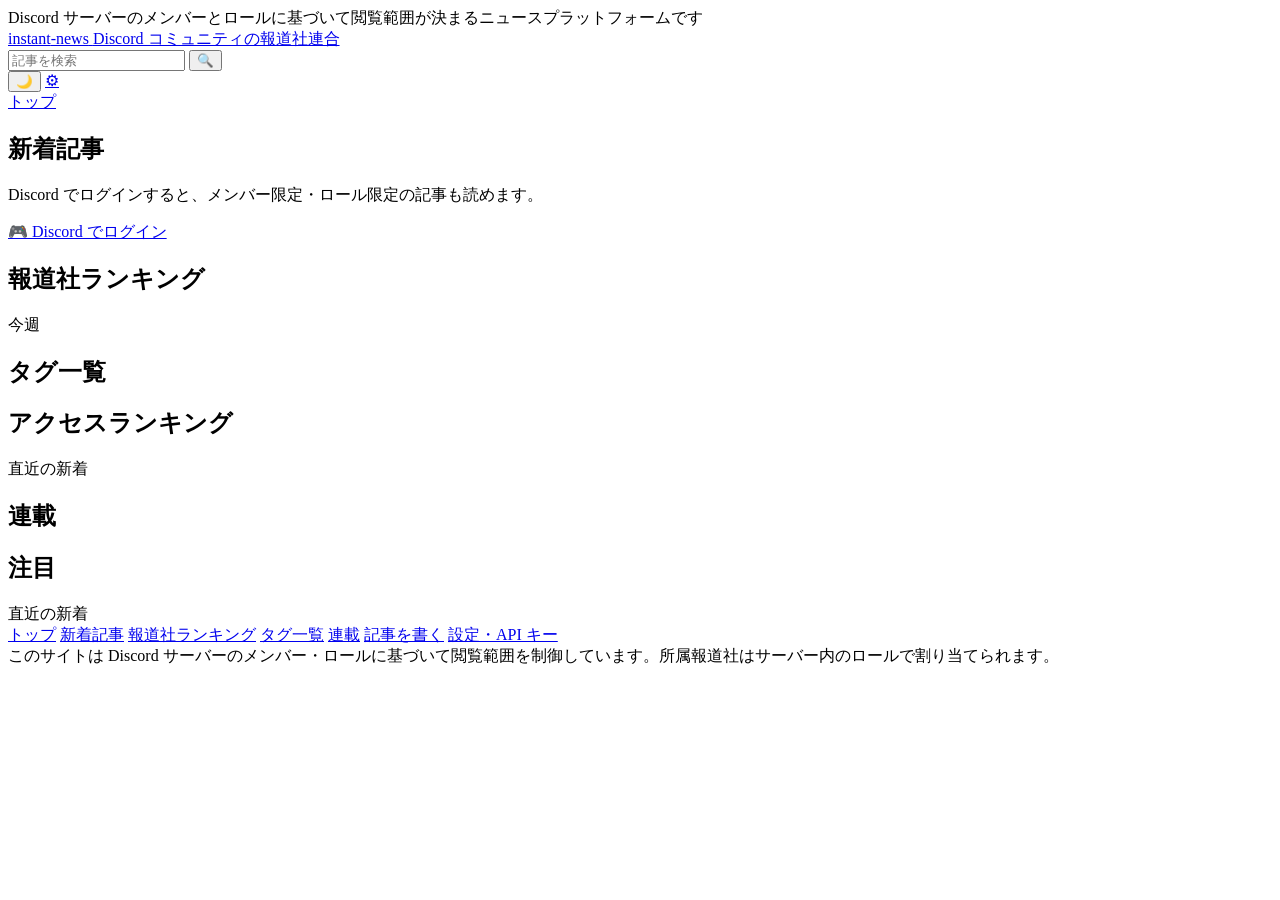
==== commit 1b1483f2: "Move article rankings to the server with time-decayed scoring - Extract the article listing projecti" ====
--- a/server/web/index.html
+++ b/server/web/index.html
@@ -119,7 +119,7 @@
       <div class="creative"></div>
     </div>
 
-    <!-- The view ranking. No API tallies all of time, so the note beside the heading states outright that this is only the fetched latest articles sorted by view count. -->
+    <!-- The view ranking (アクセスランキング). Fetched from /api/rankings/articles?metric=views, which orders the recent latest articles by a recency-weighted view count. The note beside the heading states the scope is the recent latest, not a tally over all of time; the raw view count is deliberately not shown to the reader. -->
     <section class="card">
       <div class="section-head">
         <h2>アクセスランキング</h2>
@@ -136,13 +136,13 @@
       <div id="series-body"></div>
     </section>
 
-    <!-- The reaction ranking. As with the view ranking, the rank is only within the recent latest articles. -->
+    <!-- 注目 (featured). Fetched from /api/rankings/articles?metric=featured: reactions and replies, recency-weighted the same way as the view ranking. As there, the rank is only within the recent latest articles. -->
     <section class="card">
       <div class="section-head">
-        <h2>リアクションランキング</h2>
+        <h2>注目</h2>
         <span class="more">直近の新着</span>
       </div>
-      <div id="reaction-ranking-body"></div>
+      <div id="featured-body"></div>
     </section>
 
   </aside>
@@ -432,50 +432,42 @@
   return `<li><span class="rank-badge">${index + 1}</span><div><a class="r-title" href="${escapeHtml(articleUrl(article.slug))}">${escapeHtml(article.title)}</a><div class="r-meta">${escapeHtml(metaText)}</div></div>${thumbHtml(article, 'r-thumb')}</li>`;
 }
 
-/** The rendering shared by the article rankings. The rank is only within the latest articles already fetched, not a tally over all of time. */
-function renderRanking(bodyId, items, failure, { limit, compare, meta, empty }) {
+/** Render a server-ordered article ranking into its sidebar card. The server returns the articles already ranked; the client only lays them out. */
+function renderRankingRows(el, items, meta, empty) {
+  if (!items.length) {
+    el.innerHTML = `<div class="body">${noticeHtml(empty, 'info')}</div>`;
+    return;
+  }
+  setHtml(el, `<ol class="ranking">${items.map((a, i) => rankingRowHtml(a, i, meta(a))).join('')}</ol>`);
+}
+
+/**
+ * Fetch one of the server-side article rankings (GET /api/rankings/articles) and render it.
+ * The server applies the recency weight and the visibility filter and returns the rows already in order, so each ranking is one request and the browser never re-sorts. limit is carried in the URL the caller builds.
+ */
+async function mountArticleRanking(bodyId, url, meta, empty) {
   const el = document.getElementById(bodyId);
-  if (failure) {
-    el.innerHTML = `<div class="body">${noticeHtml(`ランキングを読み込めませんでした(${reasonOf(failure)})`, 'error')}</div>`;
-    return;
-  }
-  const ranked = [...items].sort(compare).slice(0, limit);
-  if (!ranked.length) {
-    el.innerHTML = `<div class="body">${noticeHtml(empty, 'info')}</div>`;
-    return;
-  }
-  setHtml(el, `<ol class="ranking">${ranked.map((a, i) => rankingRowHtml(a, i, meta(a))).join('')}</ol>`);
-}
-
-/** Build the breaking-news band and the sidebar article rankings from a single fetch of the latest articles. */
-async function mountFromLatest(latestP) {
-  let items = [];
-  let failure = null;
+  let items;
+  try {
+    items = listOf(await get(url));
+  } catch (e) {
+    el.innerHTML = `<div class="body">${noticeHtml(`ランキングを読み込めませんでした(${reasonOf(e)})`, 'error')}</div>`;
+    return;
+  }
+  renderRankingRows(el, items, meta, empty);
+}
+
+/** The breaking-news band, from the shared fetch of the latest articles. */
+async function mountBreaking(latestP) {
+  let items;
   try {
     items = listOf(await latestP);
   } catch (e) {
-    failure = e;
-  }
-
-  if (!failure) renderBreaking(items);
-  else document.getElementById('breaking').remove();
-
-  renderRanking('view-ranking-body', items, failure, {
-    limit: 5,
-    compare: (a, b) => b.view_count - a.view_count,
-    meta: (a) => {
-      const by = a.publisher ? a.publisher.name : displayName(a.author);
-      return by ? `${by} ・ ${a.view_count} 表示` : `${a.view_count} 表示`;
-    },
-    empty: '記事はまだありません。',
-  });
-
-  renderRanking('reaction-ranking-body', items, failure, {
-    limit: 3,
-    compare: (a, b) => (b.score + b.comment_count) - (a.score + a.comment_count),
-    meta: (a) => `${a.score > 0 ? '▲' : (a.score < 0 ? '▼' : '±')}${Math.abs(a.score)} ・ 💬 ${a.comment_count}`,
-    empty: '記事はまだありません。',
-  });
+    // renderBreaking removes the band when there is no breaking article; a failed fetch removes it for the same reason (an empty band would falsely signal breaking news).
+    document.getElementById('breaking').remove();
+    return;
+  }
+  renderBreaking(items);
 }
 
 /** The article count. Not shown when the response omits it: do not manufacture a value posing as a count. */
@@ -561,13 +553,21 @@
 
 const categoriesP = share(get('/api/categories'));
 const latestP = share(get(LATEST_URL));
-// The home page's first page needs no more than the same fetch as the breaking-news band and the rankings, so reuse the same Promise rather than repeating the request.
+// The home page's first page needs no more than the same fetch as the breaking-news band, so reuse the same Promise rather than repeating the request. The sidebar rankings no longer ride on this fetch: each is its own server-ordered request to /api/rankings/articles.
 const listP = listUrl(view) === LATEST_URL ? latestP : share(get(listUrl(view)));
 
 // Each area renders independently. If one fetch fails, the other areas survive and show text of their own.
 mountAccountAndNav(view, categoriesP);
 mountArticles(view, listP, categoriesP);
-mountFromLatest(latestP);
+mountBreaking(latestP);
+// アクセスランキング: ordered on the server by a recency-weighted view count. The count itself is deliberately not shown, so the meta line carries only the publisher or reporter.
+mountArticleRanking('view-ranking-body', '/api/rankings/articles' + qs({ metric: 'views', limit: 5 }),
+  (a) => (a.publisher ? a.publisher.name : displayName(a.author)),
+  '記事はまだありません。');
+// 注目: ordered on the server by a recency-weighted reaction score (up − down + replies).
+mountArticleRanking('featured-body', '/api/rankings/articles' + qs({ metric: 'featured', limit: 3 }),
+  (a) => `${a.score > 0 ? '▲' : (a.score < 0 ? '▼' : '±')}${Math.abs(a.score)} ・ 💬 ${a.comment_count}`,
+  '記事はまだありません。');
 mountTags();
 mountSeries();
 mountPublisherRanking();
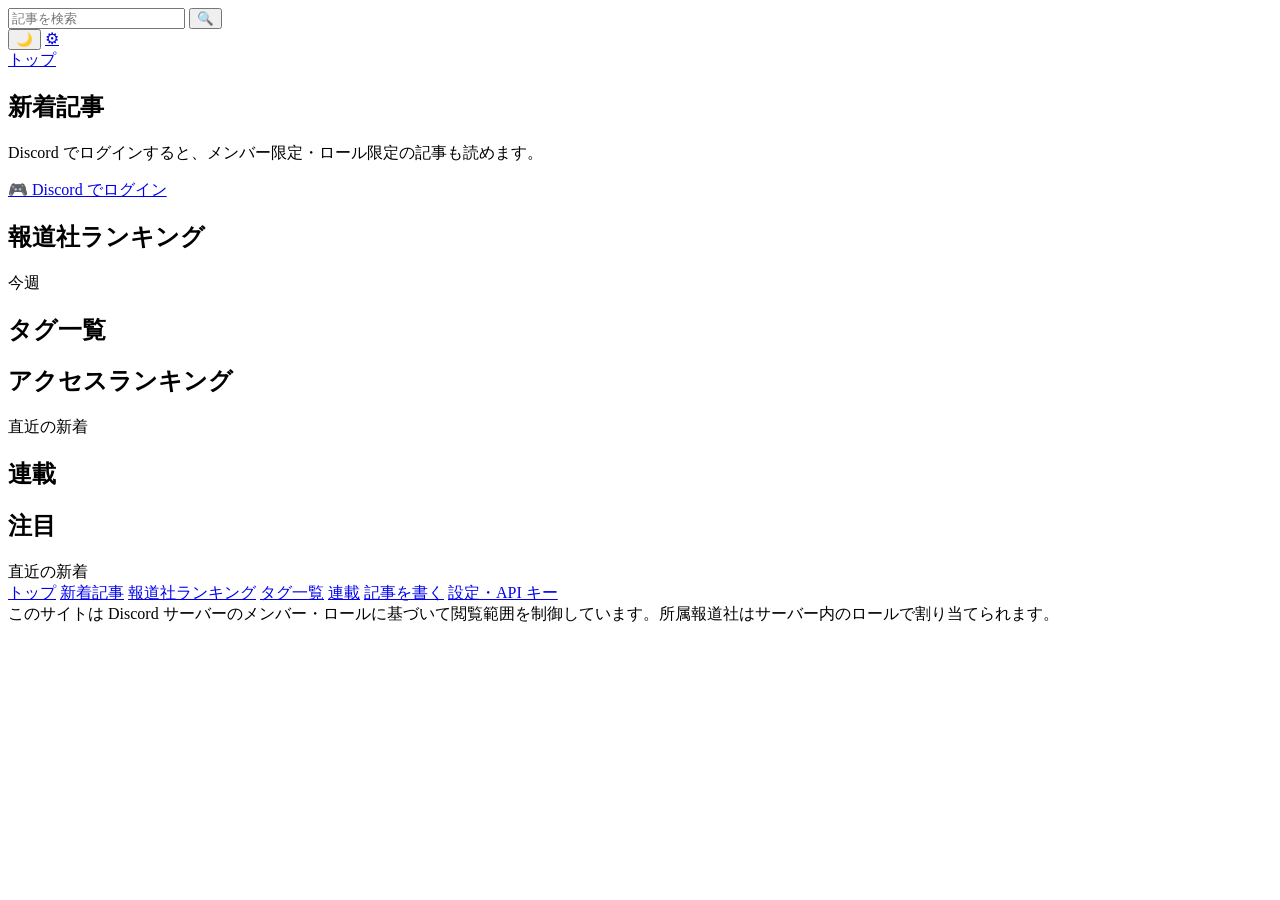
==== commit e221e0e5: "Make the logo and top bar admin-configurable and rotate text ads - Add site.* settings (logo text an" ====
--- a/server/web/index.html
+++ b/server/web/index.html
@@ -10,20 +10,13 @@
 </head>
 <body>
 
-<!-- Top utility bar -->
-<div class="topbar">
-  <div class="container">
-    <span class="promo">Discord サーバーのメンバーとロールに基づいて閲覧範囲が決まるニュースプラットフォームです</span>
-  </div>
-</div>
-
-<!-- Logo, search, login -->
+<!-- Top bar. server/app/site_chrome.py replaces the marker with the messages from the site.promo.* settings; js/chrome.js rotates them. -->
+<!-- site:topbar -->
+
+<!-- Logo, search, login. The logo comes from the site.logo.* settings, rendered by server/app/site_chrome.py. -->
 <header class="masthead">
   <div class="container">
-    <a class="logo" href="/">
-      <span class="mark">instant<span>-news</span></span>
-      <span class="tag">Discord コミュニティの報道社連合</span>
-    </a>
+    <!-- site:logo -->
     <!-- The search form targets the home page itself (/?q=). There is no dedicated search-results page: filtering the article listing is expressed as a state of the home page. -->
     <form class="search" action="/" method="get">
       <input type="text" name="q" id="search-input" placeholder="記事を検索" aria-label="記事を検索">
@@ -119,7 +112,7 @@
       <div class="creative"></div>
     </div>
 
-    <!-- The view ranking (アクセスランキング). Fetched from /api/rankings/articles?metric=views, which orders the recent latest articles by a recency-weighted view count. The note beside the heading states the scope is the recent latest, not a tally over all of time; the raw view count is deliberately not shown to the reader. -->
+    <!-- The view ranking (access ranking). Fetched from /api/rankings/articles?metric=views, which orders the recent latest articles by a recency-weighted view count. The note beside the heading states the scope is the recent latest, not a tally over all of time; the raw view count is deliberately not shown to the reader. -->
     <section class="card">
       <div class="section-head">
         <h2>アクセスランキング</h2>
@@ -136,7 +129,7 @@
       <div id="series-body"></div>
     </section>
 
-    <!-- 注目 (featured). Fetched from /api/rankings/articles?metric=featured: reactions and replies, recency-weighted the same way as the view ranking. As there, the rank is only within the recent latest articles. -->
+    <!-- Featured ranking. Fetched from /api/rankings/articles?metric=featured: reactions and replies, recency-weighted the same way as the view ranking. As there, the rank is only within the recent latest articles. -->
     <section class="card">
       <div class="section-head">
         <h2>注目</h2>
@@ -168,11 +161,11 @@
 import { get, qs, escapeHtml, formatDateTime, articleUrl, renderAdSlot, mediaVariant } from '/static/js/api.js';
 import { mountChrome, listOf, displayName, avatarHtml, pubLogoHtml, tagIconHtml, cssUrlRaw } from '/static/js/chrome.js';
 
-/* How many articles to fetch at once. The article listing, and also the breaking-news band and the sidebar's two rankings, are all built from the same fetch. */
+/* How many articles to fetch at once. On the first page of the latest listing, the article listing and the breaking-news band are built from the same fetch. */
 const PER_PAGE = 20;
 
-/* The recent latest articles, shared by the breaking-news band and the sidebar rankings. latest_only=1 drops sections of recurring articles such as market prices (categories.include_in_latest = 0) from the site-wide latest feed. */
-const LATEST_URL = '/api/articles' + qs({ latest_only: 1, page: 1, per_page: PER_PAGE });
+/* The first page of the latest articles, shared by the article listing and the breaking-news band. latest_only=1 drops sections of recurring articles such as market prices (categories.include_in_latest = 0) from the site-wide latest feed. include_total=1 asks for the count shown beside the heading. */
+const LATEST_URL = listUrl({ kind: 'latest', cursor: null });
 
 /* Max tags shown on one listing row. Showing them all stretches the row and buries the headline, so the rest are left to the article page. */
 const TAGS_PER_ROW = 3;
@@ -286,39 +279,40 @@
  * Decide from the URL what the article listing shows.
  * /categories/{slug} is a section page; latest_only is not applied there, so articles of a section excluded from the latest listing still appear on that section's own page.
  * Search (?q=) and series (?series=) have no dedicated route, so they are expressed as states of the home page.
+ * Which page is shown is the ?cursor= the pager put there: the API's opaque next_cursor / prev_cursor, passed through untouched.
  */
 function resolveView() {
   const params = new URLSearchParams(location.search);
-  const parsed = Number.parseInt(params.get('page') || '1', 10);
-  const page = Number.isFinite(parsed) && parsed > 0 ? parsed : 1;
+  const cursor = params.get('cursor') || null;
 
   const matched = location.pathname.match(/^\/categories\/([^/]+)\/?$/);
-  if (matched) return { kind: 'category', slug: decodeURIComponent(matched[1]), page };
+  if (matched) return { kind: 'category', slug: decodeURIComponent(matched[1]), cursor };
 
   const q = (params.get('q') || '').trim();
-  if (q) return { kind: 'search', q, page };
+  if (q) return { kind: 'search', q, cursor };
 
   const series = (params.get('series') || '').trim();
-  if (series) return { kind: 'series', slug: series, page };
-
-  return { kind: 'latest', page };
-}
-
-/** Where the listing to show is fetched from. */
+  if (series) return { kind: 'series', slug: series, cursor };
+
+  return { kind: 'latest', cursor };
+}
+
+/** Where the listing to show is fetched from. A series is listed in installment order, the order it is meant to be read in. */
 function listUrl(view) {
+  const paging = { per_page: PER_PAGE, include_total: 1, cursor: view.cursor };
   switch (view.kind) {
-    case 'category': return '/api/articles' + qs({ category: view.slug, page: view.page, per_page: PER_PAGE });
-    case 'search': return '/api/search' + qs({ q: view.q, page: view.page });
-    case 'series': return '/api/articles' + qs({ series: view.slug, page: view.page, per_page: PER_PAGE });
-    default: return '/api/articles' + qs({ latest_only: 1, page: view.page, per_page: PER_PAGE });
-  }
-}
-
-/** Where the pager goes. Keeps the current filter (section, query, series) and replaces only the page number. */
-function pageHref(page) {
+    case 'category': return '/api/articles' + qs({ category: view.slug, ...paging });
+    case 'search': return '/api/search' + qs({ q: view.q, ...paging });
+    case 'series': return `/api/series/${encodeURIComponent(view.slug)}/articles` + qs(paging);
+    default: return '/api/articles' + qs({ latest_only: 1, ...paging });
+  }
+}
+
+/** Where the pager goes. Keeps the current filter (section, query, series) and replaces only the cursor. */
+function pageHref(cursor) {
   const url = new URL(location.href);
-  if (page <= 1) url.searchParams.delete('page');
-  else url.searchParams.set('page', String(page));
+  if (cursor) url.searchParams.set('cursor', cursor);
+  else url.searchParams.delete('cursor');
   return url.pathname + url.search;
 }
 
@@ -407,8 +401,8 @@
   }
   setHtml(listEl, items.map(articleRowHtml).join(''));
 
-  const prev = view.page > 1 ? `<a href="${escapeHtml(pageHref(view.page - 1))}">← 前のページ</a>` : '';
-  const next = data && data.has_next ? `<a href="${escapeHtml(pageHref(view.page + 1))}">次のページ →</a>` : '';
+  const prev = data && data.prev_cursor ? `<a href="${escapeHtml(pageHref(data.prev_cursor))}">← 前のページ</a>` : '';
+  const next = data && data.next_cursor ? `<a href="${escapeHtml(pageHref(data.next_cursor))}">次のページ →</a>` : '';
   if (prev || next) {
     pagerEl.innerHTML = prev + (prev && next ? ' ・ ' : '') + next;
     pagerEl.hidden = false;
@@ -475,7 +469,7 @@
   return Number.isFinite(tag.article_count) ? tag.article_count : null;
 }
 
-/** Build the sidebar tag index (タグ一覧) from a fetch of every tag. */
+/** Build the sidebar tag index from a fetch of every tag. */
 async function mountTags() {
   const cloudEl = document.getElementById('tagcloud-body');
 
@@ -553,18 +547,18 @@
 
 const categoriesP = share(get('/api/categories'));
 const latestP = share(get(LATEST_URL));
-// The home page's first page needs no more than the same fetch as the breaking-news band, so reuse the same Promise rather than repeating the request. The sidebar rankings no longer ride on this fetch: each is its own server-ordered request to /api/rankings/articles.
+// The home page's first page needs no more than the same fetch as the breaking-news band, so reuse the same Promise rather than repeating the request. The sidebar rankings do not use this fetch: each is its own server-ordered request to /api/rankings/articles.
 const listP = listUrl(view) === LATEST_URL ? latestP : share(get(listUrl(view)));
 
 // Each area renders independently. If one fetch fails, the other areas survive and show text of their own.
 mountAccountAndNav(view, categoriesP);
 mountArticles(view, listP, categoriesP);
 mountBreaking(latestP);
-// アクセスランキング: ordered on the server by a recency-weighted view count. The count itself is deliberately not shown, so the meta line carries only the publisher or reporter.
+// Access ranking: ordered on the server by a recency-weighted view count. The count itself is deliberately not shown, so the meta line carries only the publisher or reporter.
 mountArticleRanking('view-ranking-body', '/api/rankings/articles' + qs({ metric: 'views', limit: 5 }),
   (a) => (a.publisher ? a.publisher.name : displayName(a.author)),
   '記事はまだありません。');
-// 注目: ordered on the server by a recency-weighted reaction score (up − down + replies).
+// Featured: ordered on the server by a recency-weighted reaction score (up - down + replies).
 mountArticleRanking('featured-body', '/api/rankings/articles' + qs({ metric: 'featured', limit: 3 }),
   (a) => `${a.score > 0 ? '▲' : (a.score < 0 ? '▼' : '±')}${Math.abs(a.score)} ・ 💬 ${a.comment_count}`,
   '記事はまだありません。');
